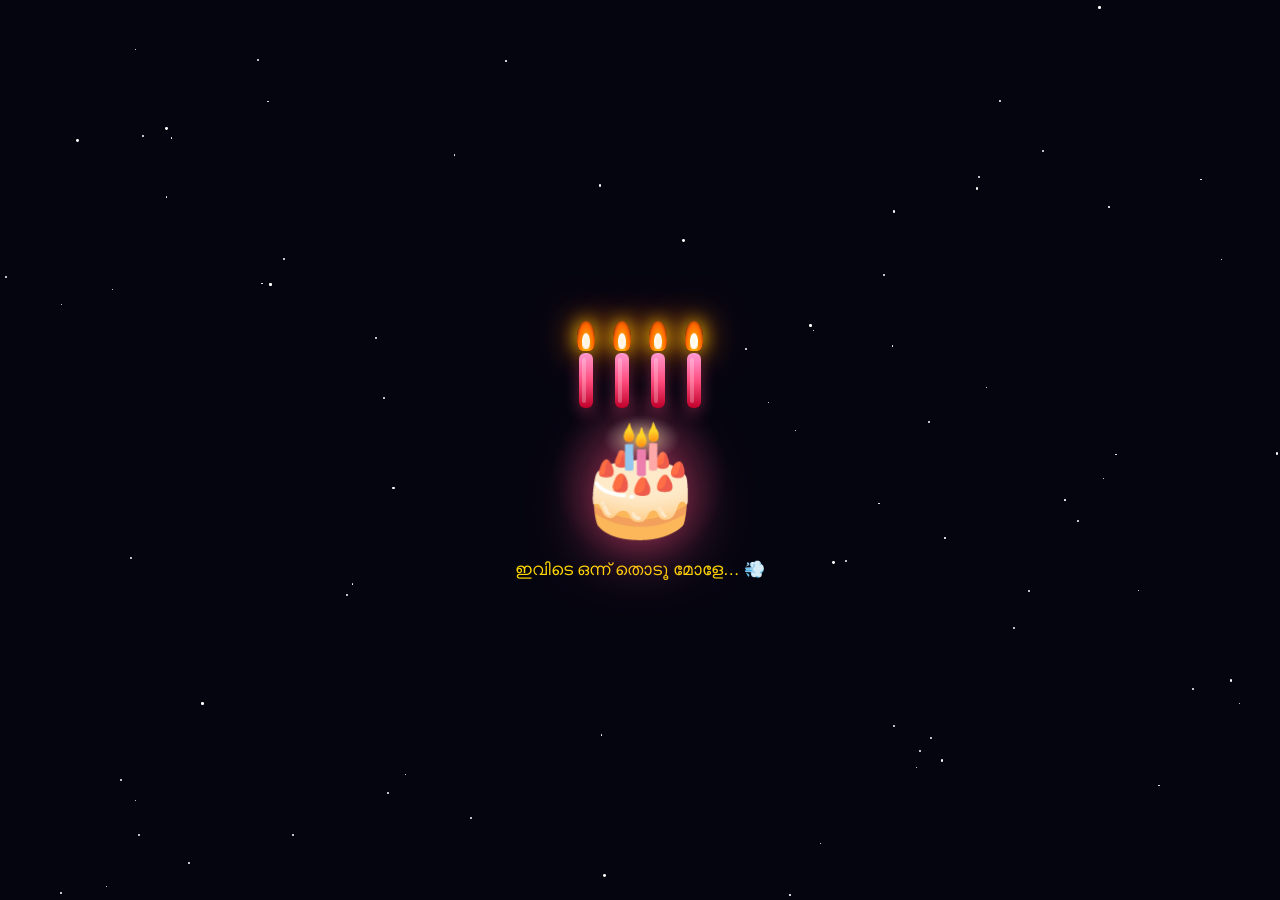
==== last.html @ 642e078c "Add files via upload" ====
<!DOCTYPE html>
<html lang="ml">
<head>
  <meta charset="UTF-8">
  <meta name="viewport" content="width=device-width, initial-scale=1.0">
  <title>Happy Birthday Anju! 🎂</title>
  <style>
    *{box-sizing:border-box;margin:0;padding:0;}
    body{
      font-family:'Segoe UI',sans-serif;
      background:#050510;
      min-height:100vh;
      overflow-x:hidden;
      display:flex;flex-direction:column;
      justify-content:center;align-items:center;
      padding:20px;
      transition:background 1.5s ease;
    }

    /* Stars */
    .star{
      position:fixed;border-radius:50%;
      background:#fff;pointer-events:none;
      animation:twinkle var(--d) infinite alternate;
    }
    @keyframes twinkle{from{opacity:0.1;}to{opacity:0.9;}}

    /* floating petals pre-blow */
    .petal{
      position:fixed;pointer-events:none;
      animation:petalFloat linear infinite;opacity:0;
      font-size:14px;z-index:0;
    }
    @keyframes petalFloat{
      0%{transform:translateY(100vh) rotate(0deg);opacity:0;}
      15%{opacity:0.6;}85%{opacity:0.4;}
      100%{transform:translateY(-10vh) rotate(360deg);opacity:0;}
    }

    /* ── CAKE STAGE ── */
    #cakeStage{
      display:flex;flex-direction:column;
      align-items:center;
      z-index:10;position:relative;
      animation:fadeIn 1.2s ease;
    }
    @keyframes fadeIn{from{opacity:0;transform:translateY(20px);}to{opacity:1;transform:translateY(0);}}

    /* candle + flame group */
    .candles-row{
      display:flex;gap:18px;
      margin-bottom:4px;
      position:relative;z-index:5;
    }
    .candle-wrap{display:flex;flex-direction:column;align-items:center;}
    .flame-wrap{
      width:18px;height:30px;position:relative;margin-bottom:2px;
    }
    .flame-outer{
      position:absolute;bottom:0;left:50%;transform:translateX(-50%);
      width:18px;height:30px;
      background:radial-gradient(ellipse at 50% 80%, #ffcc00 0%, #ff6600 60%, transparent 100%);
      border-radius:50% 50% 30% 30%;
      animation:flicker 0.12s infinite alternate;
      box-shadow:0 0 18px #ffcc00, 0 0 35px #ff6600, 0 0 60px rgba(255,150,0,0.3);
    }
    .flame-inner{
      position:absolute;bottom:2px;left:50%;transform:translateX(-50%);
      width:8px;height:16px;
      background:radial-gradient(ellipse, #fff8dc 0%, #fff 60%, transparent 100%);
      border-radius:50% 50% 30% 30%;
    }
    @keyframes flicker{
      0%{transform:translateX(-50%) scaleX(1) scaleY(1);opacity:0.9;}
      100%{transform:translateX(-50%) scaleX(1.08) scaleY(1.12) rotate(2deg);opacity:1;}
    }
    .candle-stick{
      width:14px;height:55px;
      background:linear-gradient(180deg,#ff9ad5 0%,#ff4f81 50%,#c0002a 100%);
      border-radius:6px;
      box-shadow:0 5px 15px rgba(255,80,130,0.4);
      position:relative;
    }
    .candle-stick::after{
      content:'';position:absolute;top:5px;left:3px;
      width:4px;height:calc(100% - 10px);
      background:rgba(255,255,255,0.25);border-radius:2px;
    }

    /* cake emoji + glow */
    .cake-emoji-wrap{
      position:relative;
      display:flex;justify-content:center;align-items:center;
    }
    .cake-glow{
      position:absolute;
      width:180px;height:180px;border-radius:50%;
      background:radial-gradient(circle,rgba(255,80,130,0.3) 0%,transparent 70%);
      animation:glowPulse 2s ease-in-out infinite;
    }
    @keyframes glowPulse{0%,100%{transform:scale(1);}50%{transform:scale(1.15);}}
    .cake-emoji{
      font-size:clamp(70px,24vw,110px);position:relative;z-index:2;
      filter:drop-shadow(0 10px 30px rgba(255,80,130,0.6));
      cursor:pointer;
      transition:transform 0.2s;
    }
    .cake-emoji:hover{transform:scale(1.05);}

    .hint-text{
      color:#ffd700;margin-top:18px;font-size:17px;
      animation:pulse 1.5s infinite;text-align:center;
    }
    @keyframes pulse{0%,100%{opacity:0.4;}50%{opacity:1;}}

    /* ── REVEAL ── */
    #revealStage{
      display:none;
      flex-direction:column;align-items:center;
      animation:revealIn 1s ease;
      position:relative;z-index:10;
      text-align:center;
    }
    @keyframes revealIn{from{transform:scale(0.75);opacity:0;}to{transform:scale(1);opacity:1;}}

    .reveal-photo-wrap{
      position:relative;margin-bottom:24px;
    }
    .reveal-photo{
      width:min(340px,90vw);
      border-radius:24px;
      border:3px solid #ffd700;
      box-shadow:0 0 60px rgba(255,215,0,0.5),0 30px 60px rgba(0,0,0,0.6);
    }
    .photo-sparkles{
      position:absolute;inset:-10px;
      pointer-events:none;
    }
    .sp{
      position:absolute;font-size:20px;
      animation:sparkleAnim 2s ease-in-out infinite;
    }
    @keyframes sparkleAnim{
      0%,100%{transform:scale(0.6);opacity:0.4;}
      50%{transform:scale(1.2);opacity:1;}
    }

    .reveal-title{
      font-size:clamp(15px,4.5vw,24px);
      font-weight:800;line-height:1.5;
      background:linear-gradient(45deg,#ffd700,#fff,#ffd700,#ff9ad5);
      background-size:200%;
      -webkit-background-clip:text;-webkit-text-fill-color:transparent;
      animation:shimmer 3s linear infinite;
      margin-bottom:16px;padding:0 16px;
    }
    @keyframes shimmer{0%{background-position:0%;}100%{background-position:200%;}}

    .reveal-sub{
      color:rgba(255,255,255,0.7);
      font-size:14px;line-height:1.8;
      font-style:italic;margin-bottom:24px;padding:0 20px;
    }

    /* big heart burst */
    .heart-burst{
      font-size:60px;
      animation:heartPop 0.6s ease;
      margin-bottom:16px;
    }
    @keyframes heartPop{
      0%{transform:scale(0);}60%{transform:scale(1.3);}100%{transform:scale(1);}
    }

    /* confetti */
    .conf{
      position:fixed;pointer-events:none;border-radius:2px;
      animation:confFall linear forwards;z-index:300;
    }
    @keyframes confFall{
      from{transform:translateY(-10px) rotate(0deg);opacity:1;}
      to{transform:translateY(110vh) rotate(720deg);opacity:0;}
    }

    /* big floating hearts on reveal */
    .big-heart{
      position:fixed;pointer-events:none;z-index:5;
      animation:floatBig linear forwards;
    }
    @keyframes floatBig{
      0%{transform:translateY(100vh) scale(0.5);opacity:0;}
      20%{opacity:0.8;}80%{opacity:0.6;}
      100%{transform:translateY(-10vh) scale(1.2);opacity:0;}
    }

    @media(max-width:380px){
      .candle-stick{width:11px;height:42px;}
      .flame-wrap{width:14px;height:24px;}
      .candle-stick{gap:12px;}
      .candles-row{gap:12px;}
      .reveal-title{font-size:16px;}
    }

      img { max-width: 100%; height: auto; }
  </style>
</head>
<body>

<script>
  /* stars */
  for(let i=0;i<80;i++){
    const s=document.createElement('div');s.className='star';
    const sz=Math.random()*2+1;
    s.style.cssText=`width:${sz}px;height:${sz}px;
      left:${Math.random()*100}vw;top:${Math.random()*100}vh;
      --d:${1+Math.random()*3}s;`;
    document.body.appendChild(s);
  }
  /* petals */
  const petalEmojis=['🌸','💗','✨','🌺','💫'];
  for(let i=0;i<14;i++){
    const p=document.createElement('div');p.className='petal';
    p.innerText=petalEmojis[i%petalEmojis.length];
    p.style.left=Math.random()*100+'vw';
    p.style.animationDuration=(8+Math.random()*7)+'s';
    p.style.animationDelay=(Math.random()*8)+'s';
    document.body.appendChild(p);
  }
</script>

<!-- CAKE STAGE -->
<div id="cakeStage">
  <div class="candles-row">
    <div class="candle-wrap" id="c0">
      <div class="flame-wrap"><div class="flame-outer"></div><div class="flame-inner"></div></div>
      <div class="candle-stick"></div>
    </div>
    <div class="candle-wrap" id="c1">
      <div class="flame-wrap"><div class="flame-outer"></div><div class="flame-inner"></div></div>
      <div class="candle-stick"></div>
    </div>
    <div class="candle-wrap" id="c2">
      <div class="flame-wrap"><div class="flame-outer"></div><div class="flame-inner"></div></div>
      <div class="candle-stick"></div>
    </div>
    <div class="candle-wrap" id="c3">
      <div class="flame-wrap"><div class="flame-outer"></div><div class="flame-inner"></div></div>
      <div class="candle-stick"></div>
    </div>
  </div>

  <div class="cake-emoji-wrap">
    <div class="cake-glow"></div>
    <div class="cake-emoji" onclick="blowCandles()">🎂</div>
  </div>
  <div class="hint-text" id="hintText">ഇവിടെ ഒന്ന് തൊടൂ മോളേ… 💨</div>
</div>

<!-- REVEAL STAGE -->
<div id="revealStage">
  <div class="heart-burst">❤️</div>
  <div class="reveal-photo-wrap">
    <img src="assets/images/birthday_final.jpg" class="reveal-photo" alt="Happy Birthday Anju">
    <div class="photo-sparkles">
      <span class="sp" style="top:-5px;left:10%;animation-delay:0s">✨</span>
      <span class="sp" style="top:-5px;right:10%;animation-delay:0.4s">🌸</span>
      <span class="sp" style="bottom:10px;left:5%;animation-delay:0.8s">💫</span>
      <span class="sp" style="bottom:10px;right:5%;animation-delay:1.2s">⭐</span>
      <span class="sp" style="top:40%;left:-10px;animation-delay:0.6s">💗</span>
      <span class="sp" style="top:40%;right:-10px;animation-delay:1s">💗</span>
    </div>
  </div>

  <div class="reveal-title">
    🎉 Happy Birthday Anju! ❤️<br>
    എൻ്റെ മോൾക്ക് എല്ലാ സന്തോഷങ്ങളും ഉണ്ടാവട്ടെ!
  </div>
  <div class="reveal-sub">
    Once Again… Happy Birthday!<br>
    My one and only, my chakkara molee ❤️
  </div>
</div>

<script>
let blown=false;
function blowCandles(){
  if(blown)return;
  blown=true;

  // extinguish flames one by one
  const flames=document.querySelectorAll('.flame-outer,.flame-inner');
  flames.forEach((f,i)=>{
    setTimeout(()=>{
      f.style.transition='opacity 0.3s';
      f.style.opacity='0';
    },i*120);
  });

  document.getElementById('hintText').textContent='💨 Whoosh…';
  document.body.style.background='#000';

  setTimeout(()=>{
    document.getElementById('hintText').style.display='none';
    // fade out cake
    document.getElementById('cakeStage').style.transition='opacity 0.8s';
    document.getElementById('cakeStage').style.opacity='0';
    document.body.style.background='radial-gradient(circle at 50% 40%, #1a0030, #000)';

    setTimeout(()=>{
      document.getElementById('cakeStage').style.display='none';
      document.getElementById('revealStage').style.display='flex';
      launchConfetti();
      launchBigHearts();
    },900);
  },800);
}

function launchConfetti(){
  const colors=['#ff4f81','#ffd700','#c471ed','#12c2e9','#fff','#ff9ad5','#34d399'];
  for(let i=0;i<180;i++){
    const c=document.createElement('div');c.className='conf';
    c.style.left=Math.random()*100+'vw';c.style.top='-10px';
    c.style.background=colors[Math.floor(Math.random()*colors.length)];
    const sz=5+Math.random()*10;
    c.style.width=sz+'px';c.style.height=sz+'px';
    c.style.borderRadius=Math.random()>0.5?'50%':'2px';
    c.style.animationDuration=(2+Math.random()*4)+'s';
    c.style.animationDelay=(Math.random()*2)+'s';
    document.body.appendChild(c);
    setTimeout(()=>c.remove(),6000);
  }
}

function launchBigHearts(){
  const e=['❤️','💕','🌸','💗','💖','✨'];
  for(let i=0;i<20;i++){
    const h=document.createElement('div');h.className='big-heart';
    h.innerText=e[i%e.length];
    h.style.left=Math.random()*100+'vw';
    h.style.fontSize=(20+Math.random()*30)+'px';
    h.style.animationDuration=(4+Math.random()*4)+'s';
    h.style.animationDelay=(Math.random()*3)+'s';
    document.body.appendChild(h);
    setTimeout(()=>h.remove(),8000);
  }
  setInterval(()=>{
    const h=document.createElement('div');h.className='big-heart';
    h.innerText=e[Math.floor(Math.random()*e.length)];
    h.style.left=Math.random()*100+'vw';
    h.style.fontSize=(16+Math.random()*24)+'px';
    h.style.animationDuration=(5+Math.random()*3)+'s';
    document.body.appendChild(h);
    setTimeout(()=>h.remove(),9000);
  },600);
}
</script>
<script>
(function(){
  /* ── Music engine: seamless across all pages ── */
  if (!window.bgMusic) {
    window.bgMusic = new Audio("assets/music/anju-song.mp3");
    window.bgMusic.loop = true;
    window.bgMusic.volume = 0.6;
    window.bgMusic.preload = "auto";
  }
  // Save position continuously
  window.bgMusic.ontimeupdate = function() {
    try { localStorage.setItem("musicTime", window.bgMusic.currentTime); } catch(e){}
  };
  // Restore position + try autoplay
  var _t = null;
  try { _t = localStorage.getItem("musicTime"); } catch(e){}
  if (_t) window.bgMusic.currentTime = parseFloat(_t);
  window.bgMusic.play().catch(function(){});

  // iOS Safari fix: play on very first touch anywhere on page
  function _tryPlay(){ window.bgMusic.play().catch(function(){}); }
  document.addEventListener("touchstart", _tryPlay, {once:true, passive:true});
  document.addEventListener("click",      _tryPlay, {once:true, passive:true});

  // Save before leaving
  window.addEventListener("pagehide", function(){
    try { localStorage.setItem("musicTime", window.bgMusic.currentTime); } catch(e){}
  });
  window.addEventListener("beforeunload", function(){
    try { localStorage.setItem("musicTime", window.bgMusic.currentTime); } catch(e){}
  });
  // Pause/resume on visibility change (battery + lag fix)
  document.addEventListener("visibilitychange", function(){
    if (document.hidden) window.bgMusic.pause();
    else window.bgMusic.play().catch(function(){});
  });
})();
</script>
</body>
</html>
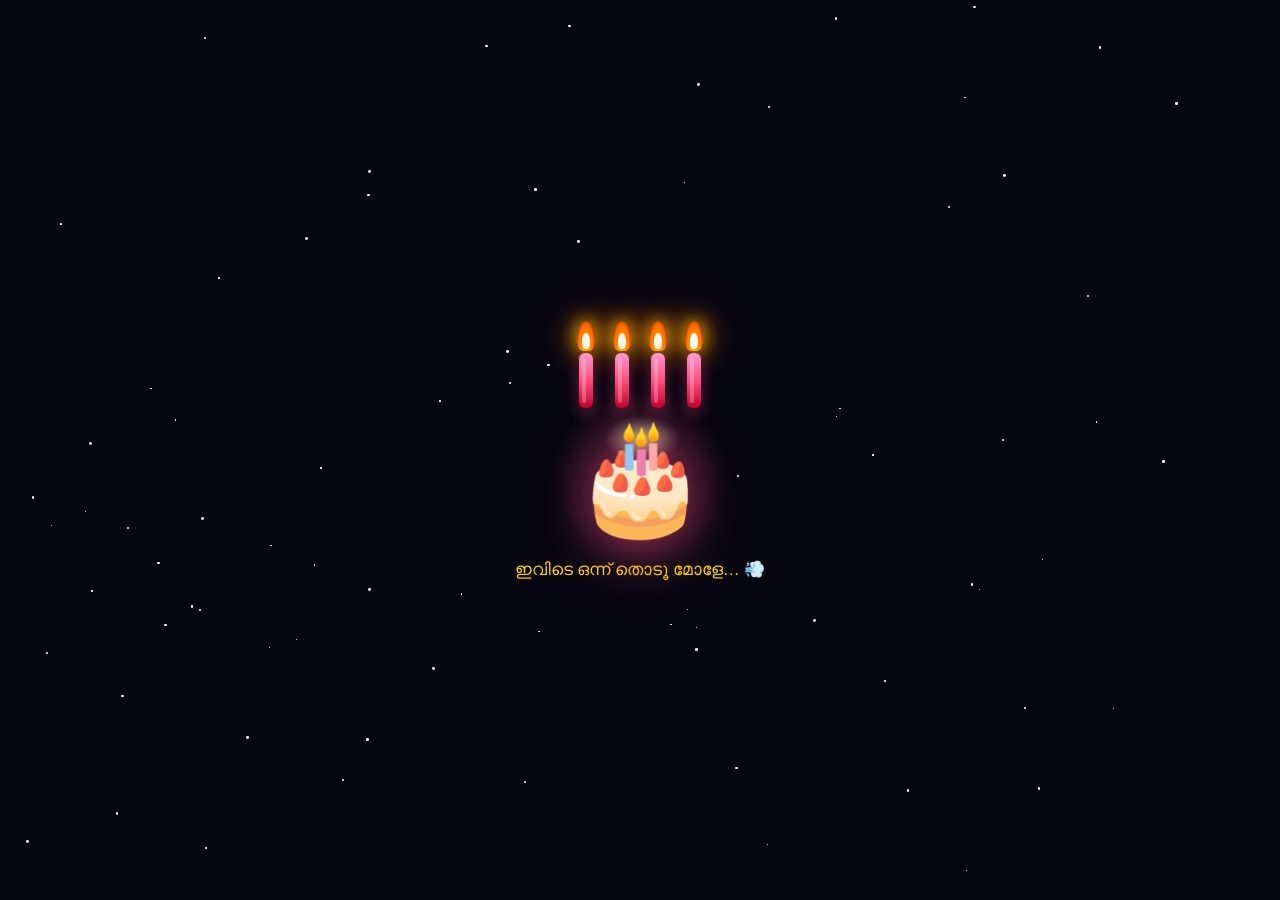
==== commit d6411394: "Add files via upload" ====
--- a/last.html
+++ b/last.html
@@ -279,7 +279,48 @@
     Once Again… Happy Birthday!<br>
     My one and only, my chakkara molee ❤️
   </div>
+
+  <button onclick="goFinalTouch()" style="
+    margin-top: 28px;
+    padding: 16px 36px;
+    font-size: 18px;
+    font-weight: 700;
+    font-family: 'Segoe UI', sans-serif;
+    color: #fff;
+    background: linear-gradient(135deg, #ff4f81, #c471ed, #ffd700);
+    background-size: 200%;
+    border: none;
+    border-radius: 50px;
+    cursor: pointer;
+    box-shadow: 0 8px 30px rgba(255,80,130,0.5), 0 0 40px rgba(196,113,237,0.3);
+    animation: btnShimmer 3s linear infinite, btnPulse 2s ease-in-out infinite;
+    letter-spacing: 1px;
+    position: relative;
+    z-index: 20;
+  ">✨ Final Touch ✨</button>
 </div>
+
+<style>
+  @keyframes btnShimmer {
+    0% { background-position: 0%; }
+    100% { background-position: 200%; }
+  }
+  @keyframes btnPulse {
+    0%, 100% { transform: scale(1); box-shadow: 0 8px 30px rgba(255,80,130,0.5); }
+    50% { transform: scale(1.05); box-shadow: 0 12px 40px rgba(255,80,130,0.8), 0 0 60px rgba(196,113,237,0.5); }
+  }
+</style>
+
+<script>
+function goFinalTouch() {
+  // fade out then navigate
+  document.body.style.transition = 'opacity 1s ease';
+  document.body.style.opacity = '0';
+  setTimeout(() => {
+    window.location.href = 'anju_memories.html';
+  }, 1000);
+}
+</script>
 
 <script>
 let blown=false;
